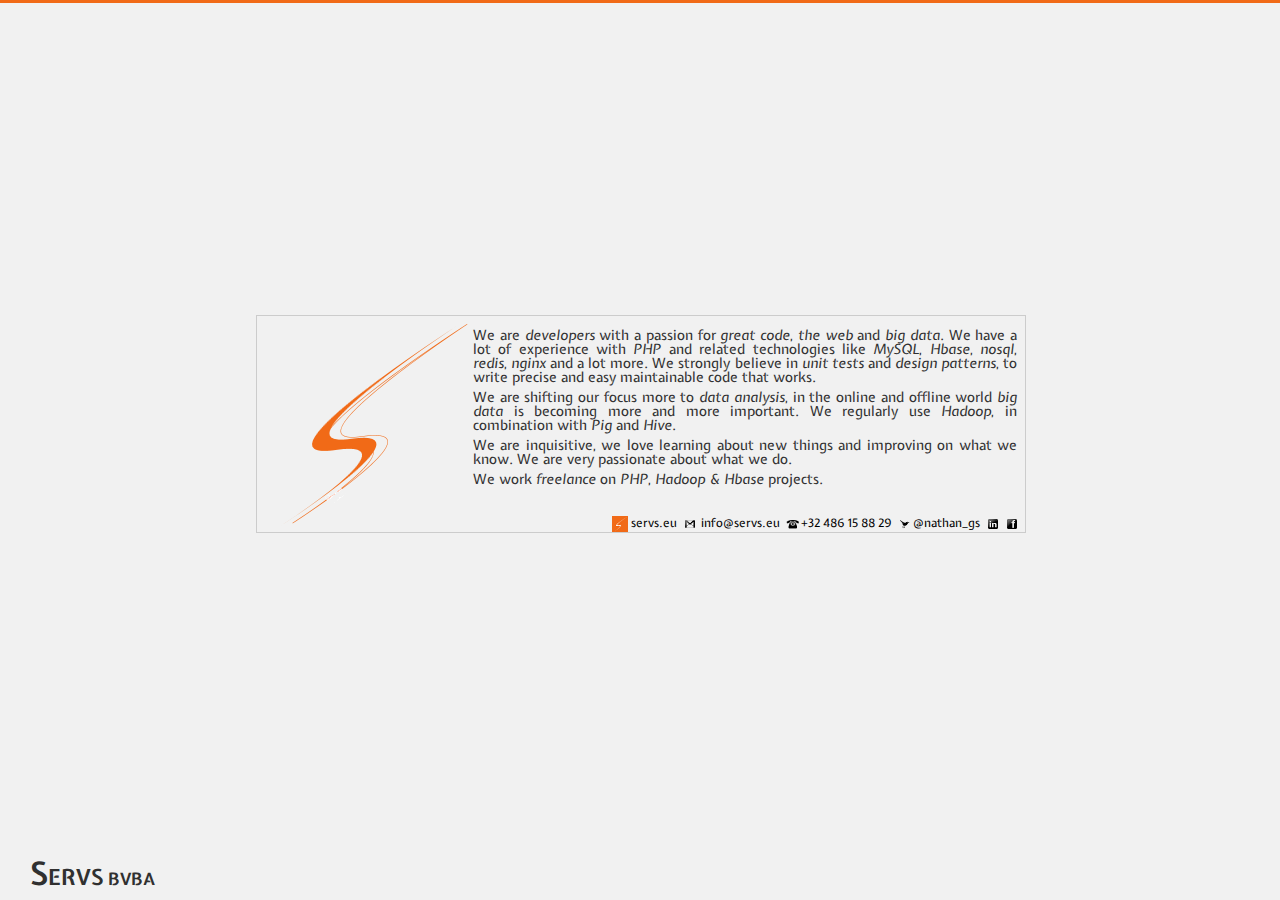
==== index.html @ da12974b "initial import" ====
<!DOCTYPE html>
<html>
    <head>
        <title>servs.eu</title>
        <meta http-equiv="Content-Type" content="text/html; charset=UTF-8" />
        <link rel="shortcut icon" type="image/x-icon" href="/favicon.ico" />
        <link rel="stylesheet" href="style/reset.css" type="text/css" media="screen" />
        <link href='http://fonts.googleapis.com/css?family=Expletus+Sans:400,400italic,700' rel='stylesheet' type='text/css' />
        <link rel="stylesheet" href="style/1page.css" type="text/css" />
        <script type="text/javascript">

            var _gaq = _gaq || [];
            _gaq.push(['_setAccount', 'UA-12236855-1']);
            _gaq.push(['_setDomainName', 'servs.eu']);
            _gaq.push(['_setAllowHash', 'false']);
            _gaq.push(['_setAllowLinker', true]);
            _gaq.push(['_trackPageview']);

            (function() {
                var ga = document.createElement('script'); ga.type = 'text/javascript'; ga.async = true;
                ga.src = ('https:' == document.location.protocol ? 'https://ssl' : 'http://www') + '.google-analytics.com/ga.js';
                var s = document.getElementsByTagName('script')[0]; s.parentNode.insertBefore(ga, s);
            })();

        </script>
    </head>
    <body>
        <div class="topline"></div>
        <section>
            <article>
                <img src="style/servs.png" width="216" height="216" alt="Servs" class="logo"/>

                <div>
                    <p>
                        We are <em>developers</em> with a passion for <em>great code</em>, <em>the web</em> and <em>big data</em>.
                        We have a lot of experience with <em>PHP</em> and related technologies like <em>MySQL</em>, <em>Hbase</em>, <em>nosql</em>, <em>redis</em>, <em>nginx</em> and a lot more. We strongly believe in <em>unit tests</em> and <em>design patterns</em>, to write precise and easy maintainable code that works.
                    </p>
                    <p>
                        We are shifting our focus more to <em>data analysis</em>, in the online and offline world <em>big data</em> is becoming more and more important. We regularly use <em>Hadoop</em>, in combination with <em>Pig</em> and <em>Hive</em>.
                    </p>
                    <p>
                        We are inquisitive, we love learning about new things and improving on what we know. We are very passionate about what we do.
                    </p>
                    <p>
                        We work <em>freelance</em> on <em>PHP</em>, <em>Hadoop &amp; Hbase</em> projects. 
                    </p>
                </div>
                <nav>
                    <ul>
                        <li class="web">
                            <a href="http://servs.eu">
                                <img src="style/servs16.png" width="16" height="16" alt="Servs"/>
                                servs.eu
                            </a>
                        </li>
                        <li class="email">
                            <a href="mailto:&#105;&#110;&#102;&#111;&#064;&#115;&#101;&#114;&#118;&#115;&#046;&#101;&#117;">
                                <img src="style/gmail16.png" alt="email" /> &#105;&#110;&#102;&#111;&#064;&#115;&#101;&#114;&#118;&#115;&#046;&#101;&#117;
                            </a>
                        </li>
                        <li class="telephone">
                            <a href="tel:+32486158829">
                                <img src="style/phone16.png" alt="telephone" />+32 486 15 88 29
                            </a>
                        </li>
                        <!--<li class="vat">VAT BE0888.048.856</li>-->
                        <li class="twitter">
                            <a href="http://twitter.com/nathan_gs"><img src="style/twitter16.png" alt="@nathan_gs twitter" />@nathan_gs</a>
                        </li>
                        <li class="social">
                            <a href="http://www.linkedin.com/company/servs"><img src="style/linkedin16.png" alt="Servs' LinkedIn"/></a>
                        
                            <a href="https://www.facebook.com/pages/Servs/116466208373566"><img src="style/facebook16.png" alt="Servs' Facebook"/></a>
                        </li>
                    </ul>
                </nav>
            </article>
        </section>
        <footer>
            <h1>Servs</h1> <span>bvba</span>
        </footer>
    </body>
</html>
---- style/1page.css ----
body {
    margin: 0 0 0 0;
    background-color: #f1f1f1;
    font-family: 'Expletus Sans', cursive;
    color: #303030;
}

em {
    font-style: italic;
}

.topline {
    background-color: #f16a17;
    top: 0;
    left: 0;
    right: 0;
    height: 3px;
    margin: 0 0 10px 0;
}

section article {
    border: 1px solid #ccc;
    width: 60%;
    min-width: 700px;
    height: 216px;
    top: 35%;
    margin-left: 20%;
    margin-right: 20%;
    position: absolute;
}

section article img.logo {
    float: left;
}

section article div p {
    font-size: 14px;
    text-align: justify;
    padding: 3px 8px 3px 3px;
    margin: 0;
}

section article div p:first-child {
    padding-top: 12px;
}

section article nav {
    bottom: 0px;
    right: 0px;
    position: absolute;
}

section article nav, section article nav a  {
    font-size: 12px;
    color: #000;
    text-decoration: none;

}
section article nav a:hover {
    text-decoration: underline;
}

section article nav ul li {
    float: left;
    list-style: none;
    padding-right: 5px;
    padding-bottom: 0;
}

section article nav ul li img {
    vertical-align: middle;
}

footer {
    position: absolute;
    bottom: 10px;
    left: 30px;
    font-variant: small-caps;
    font-weight: bold;
}
footer span {
    font-size: 1.5em;

}
footer h1 {
    font-size: 2em;
    display: inline;
}
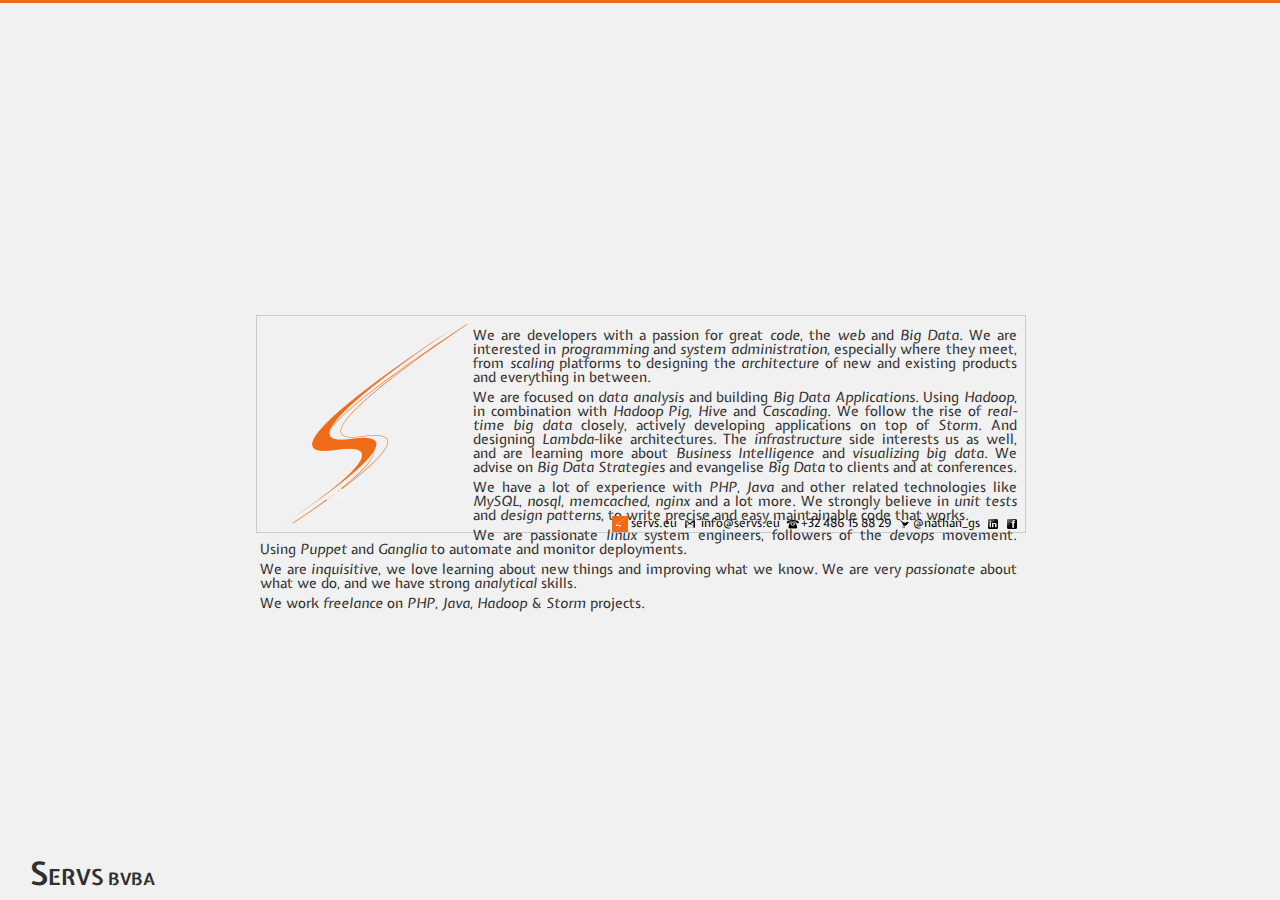
==== commit 121e832d: "Updated text" ====
--- a/index.html
+++ b/index.html
@@ -29,20 +29,14 @@
         <section>
             <article>
                 <img src="style/servs.png" width="216" height="216" alt="Servs" class="logo"/>
-
                 <div>
+                    <p>We are developers with a passion for great <em>code</em>, the <em>web</em> and <em>Big Data</em>. We are interested in <em>programming</em> and <em>system administration</em>, especially where they meet, from <em>scaling</em> platforms to designing the <em>architecture</em> of new and existing products and everything in between.</p>
+                    <p>We are focused on <em>data analysis</em> and building <em>Big Data Applications</em>. Using <em>Hadoop</em>, in combination with <em>Hadoop Pig</em>, <em>Hive</em> and <em>Cascading</em>. We follow the rise of <em>real-time big data</em> closely, actively developing applications on top of <em>Storm</em>.  And designing <em>Lambda</em>-like architectures. The <em>infrastructure</em> side interests us as well, and are learning more about <em>Business Intelligence</em> and <em>visualizing big data</em>.  We advise on <em>Big Data Strategies</em> and evangelise <em>Big Data</em> to clients and at conferences.</p>
+                    <p>We have a lot of experience with <em>PHP</em>, <em>Java</em> and other related technologies like <em>MySQL</em>, <em>nosql</em>, <em>memcached</em>, <em>nginx</em> and a lot more. We strongly believe in <em>unit tests</em> and <em>design patterns</em>, to write precise and easy maintainable code that works.</p>
+                    <p>We are passionate <em>linux</em> system engineers, followers of the <em>devops</em> movement. Using <em>Puppet</em> and <em>Ganglia</em> to automate and monitor deployments.</p>
+                    <p>We are <em>inquisitive</em>, we love learning about new things and improving what we know. We are very <em>passionate</em> about what we do, and we have strong <em>analytical</em> skills.</p>
                     <p>
-                        We are <em>developers</em> with a passion for <em>great code</em>, <em>the web</em> and <em>big data</em>.
-                        We have a lot of experience with <em>PHP</em> and related technologies like <em>MySQL</em>, <em>Hbase</em>, <em>nosql</em>, <em>redis</em>, <em>nginx</em> and a lot more. We strongly believe in <em>unit tests</em> and <em>design patterns</em>, to write precise and easy maintainable code that works.
-                    </p>
-                    <p>
-                        We are shifting our focus more to <em>data analysis</em>, in the online and offline world <em>big data</em> is becoming more and more important. We regularly use <em>Hadoop</em>, in combination with <em>Pig</em> and <em>Hive</em>.
-                    </p>
-                    <p>
-                        We are inquisitive, we love learning about new things and improving on what we know. We are very passionate about what we do.
-                    </p>
-                    <p>
-                        We work <em>freelance</em> on <em>PHP</em>, <em>Hadoop &amp; Hbase</em> projects. 
+                        We work <em>freelance</em> on <em>PHP</em>, <em>Java</em>, <em>Hadoop</em> &amp; <em>Storm</em> projects.
                     </p>
                 </div>
                 <nav>
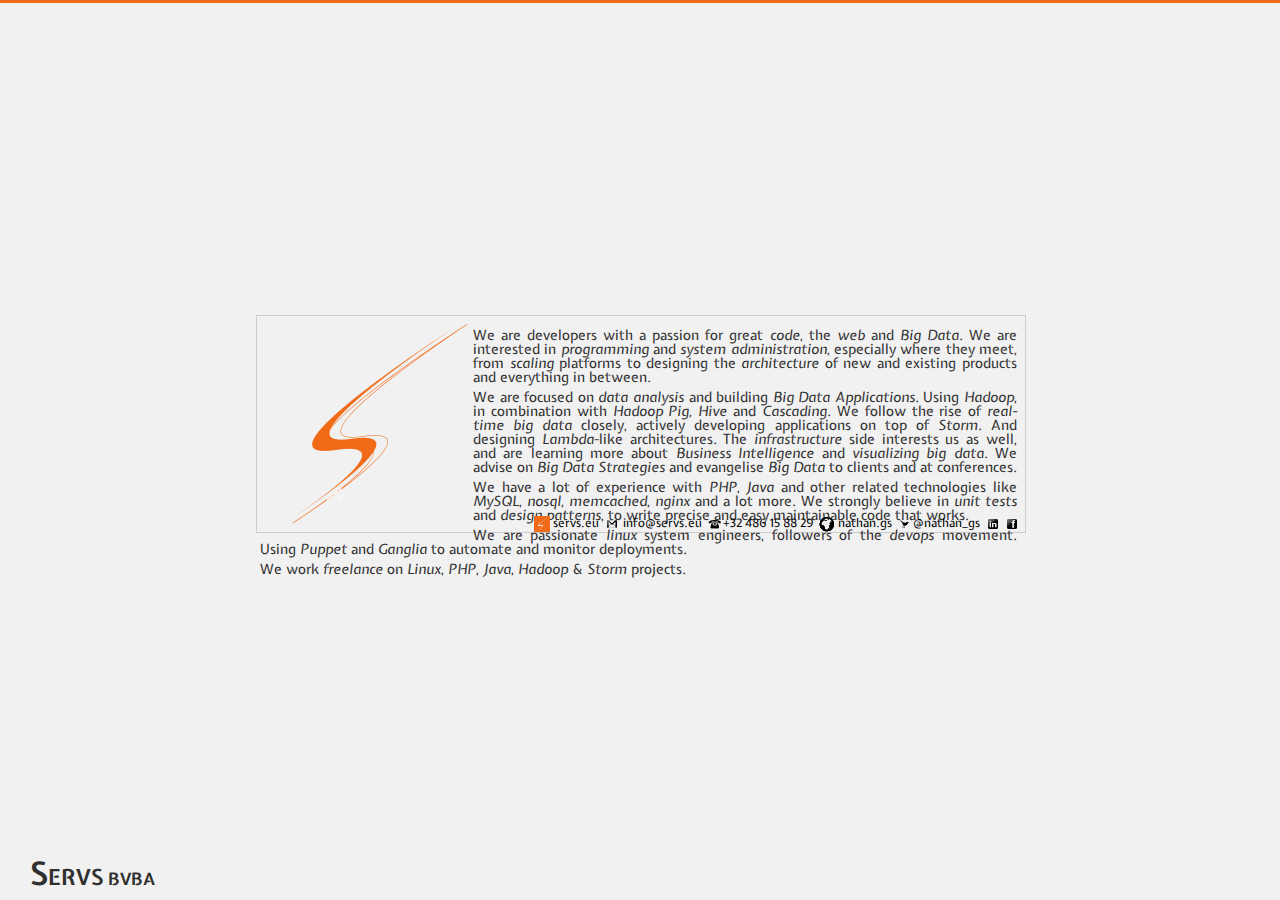
==== commit 77e032e7: "Link to nathan.gs" ====
--- a/index.html
+++ b/index.html
@@ -34,9 +34,8 @@
                     <p>We are focused on <em>data analysis</em> and building <em>Big Data Applications</em>. Using <em>Hadoop</em>, in combination with <em>Hadoop Pig</em>, <em>Hive</em> and <em>Cascading</em>. We follow the rise of <em>real-time big data</em> closely, actively developing applications on top of <em>Storm</em>.  And designing <em>Lambda</em>-like architectures. The <em>infrastructure</em> side interests us as well, and are learning more about <em>Business Intelligence</em> and <em>visualizing big data</em>.  We advise on <em>Big Data Strategies</em> and evangelise <em>Big Data</em> to clients and at conferences.</p>
                     <p>We have a lot of experience with <em>PHP</em>, <em>Java</em> and other related technologies like <em>MySQL</em>, <em>nosql</em>, <em>memcached</em>, <em>nginx</em> and a lot more. We strongly believe in <em>unit tests</em> and <em>design patterns</em>, to write precise and easy maintainable code that works.</p>
                     <p>We are passionate <em>linux</em> system engineers, followers of the <em>devops</em> movement. Using <em>Puppet</em> and <em>Ganglia</em> to automate and monitor deployments.</p>
-                    <p>We are <em>inquisitive</em>, we love learning about new things and improving what we know. We are very <em>passionate</em> about what we do, and we have strong <em>analytical</em> skills.</p>
                     <p>
-                        We work <em>freelance</em> on <em>PHP</em>, <em>Java</em>, <em>Hadoop</em> &amp; <em>Storm</em> projects.
+                        We work <em>freelance</em> on <em>Linux</em>, <em>PHP</em>, <em>Java</em>, <em>Hadoop</em> &amp; <em>Storm</em> projects.
                     </p>
                 </div>
                 <nav>
@@ -57,6 +56,12 @@
                                 <img src="style/phone16.png" alt="telephone" />+32 486 15 88 29
                             </a>
                         </li>
+                        <li class="web">
+                            <a href="http://nathan.gs">
+                                <img src="style/globe16.png" width="16" height="16" alt="Nathan Bijnens"/>
+                                nathan.gs
+                            </a>
+                        </li>
                         <!--<li class="vat">VAT BE0888.048.856</li>-->
                         <li class="twitter">
                             <a href="http://twitter.com/nathan_gs"><img src="style/twitter16.png" alt="@nathan_gs twitter" />@nathan_gs</a>
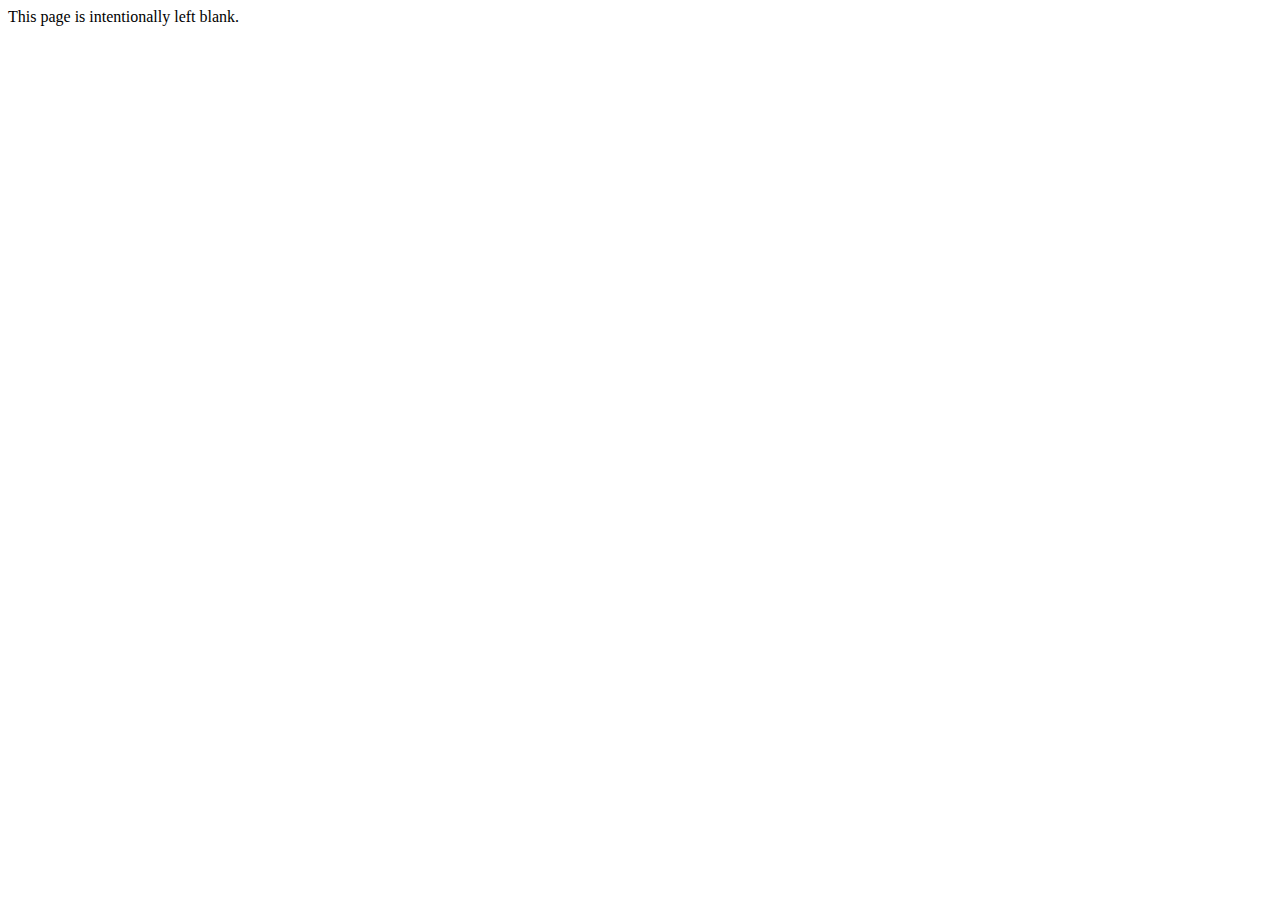
==== commit 312c66a6: "this page is intentionally left blank" ====
--- a/index.html
+++ b/index.html
@@ -1,12 +1,8 @@
 <!DOCTYPE html>
 <html>
     <head>
-        <title>servs.eu</title>
+        <title>This page is intentionally left blank</title>
         <meta http-equiv="Content-Type" content="text/html; charset=UTF-8" />
-        <link rel="shortcut icon" type="image/x-icon" href="/favicon.ico" />
-        <link rel="stylesheet" href="style/reset.css" type="text/css" media="screen" />
-        <link href='http://fonts.googleapis.com/css?family=Expletus+Sans:400,400italic,700' rel='stylesheet' type='text/css' />
-        <link rel="stylesheet" href="style/1page.css" type="text/css" />
         <script type="text/javascript">
 
             var _gaq = _gaq || [];
@@ -25,58 +21,6 @@
         </script>
     </head>
     <body>
-        <div class="topline"></div>
-        <section>
-            <article>
-                <img src="style/servs.png" width="216" height="216" alt="Servs" class="logo"/>
-                <div>
-                    <p>We are developers with a passion for great <em>code</em>, the <em>web</em> and <em>Big Data</em>. We are interested in <em>programming</em> and <em>system administration</em>, especially where they meet, from <em>scaling</em> platforms to designing the <em>architecture</em> of new and existing products and everything in between.</p>
-                    <p>We are focused on <em>data analysis</em> and building <em>Big Data Applications</em>. Using <em>Hadoop</em>, in combination with <em>Hadoop Pig</em>, <em>Hive</em> and <em>Cascading</em>. We follow the rise of <em>real-time big data</em> closely, actively developing applications on top of <em>Storm</em>.  And designing <em>Lambda</em>-like architectures. The <em>infrastructure</em> side interests us as well, and are learning more about <em>Business Intelligence</em> and <em>visualizing big data</em>.  We advise on <em>Big Data Strategies</em> and evangelise <em>Big Data</em> to clients and at conferences.</p>
-                    <p>We have a lot of experience with <em>PHP</em>, <em>Java</em> and other related technologies like <em>MySQL</em>, <em>nosql</em>, <em>memcached</em>, <em>nginx</em> and a lot more. We strongly believe in <em>unit tests</em> and <em>design patterns</em>, to write precise and easy maintainable code that works.</p>
-                    <p>We are passionate <em>linux</em> system engineers, followers of the <em>devops</em> movement. Using <em>Puppet</em> and <em>Ganglia</em> to automate and monitor deployments.</p>
-                    <p>
-                        We work <em>freelance</em> on <em>Linux</em>, <em>PHP</em>, <em>Java</em>, <em>Hadoop</em> &amp; <em>Storm</em> projects.
-                    </p>
-                </div>
-                <nav>
-                    <ul>
-                        <li class="web">
-                            <a href="http://servs.eu">
-                                <img src="style/servs16.png" width="16" height="16" alt="Servs"/>
-                                servs.eu
-                            </a>
-                        </li>
-                        <li class="email">
-                            <a href="mailto:&#105;&#110;&#102;&#111;&#064;&#115;&#101;&#114;&#118;&#115;&#046;&#101;&#117;">
-                                <img src="style/gmail16.png" alt="email" /> &#105;&#110;&#102;&#111;&#064;&#115;&#101;&#114;&#118;&#115;&#046;&#101;&#117;
-                            </a>
-                        </li>
-                        <li class="telephone">
-                            <a href="tel:+32486158829">
-                                <img src="style/phone16.png" alt="telephone" />+32 486 15 88 29
-                            </a>
-                        </li>
-                        <li class="web">
-                            <a href="http://nathan.gs">
-                                <img src="style/globe16.png" width="16" height="16" alt="Nathan Bijnens"/>
-                                nathan.gs
-                            </a>
-                        </li>
-                        <!--<li class="vat">VAT BE0888.048.856</li>-->
-                        <li class="twitter">
-                            <a href="http://twitter.com/nathan_gs"><img src="style/twitter16.png" alt="@nathan_gs twitter" />@nathan_gs</a>
-                        </li>
-                        <li class="social">
-                            <a href="http://www.linkedin.com/company/servs"><img src="style/linkedin16.png" alt="Servs' LinkedIn"/></a>
-                        
-                            <a href="https://www.facebook.com/pages/Servs/116466208373566"><img src="style/facebook16.png" alt="Servs' Facebook"/></a>
-                        </li>
-                    </ul>
-                </nav>
-            </article>
-        </section>
-        <footer>
-            <h1>Servs</h1> <span>bvba</span>
-        </footer>
+        This page is intentionally left blank.
     </body>
 </html>
